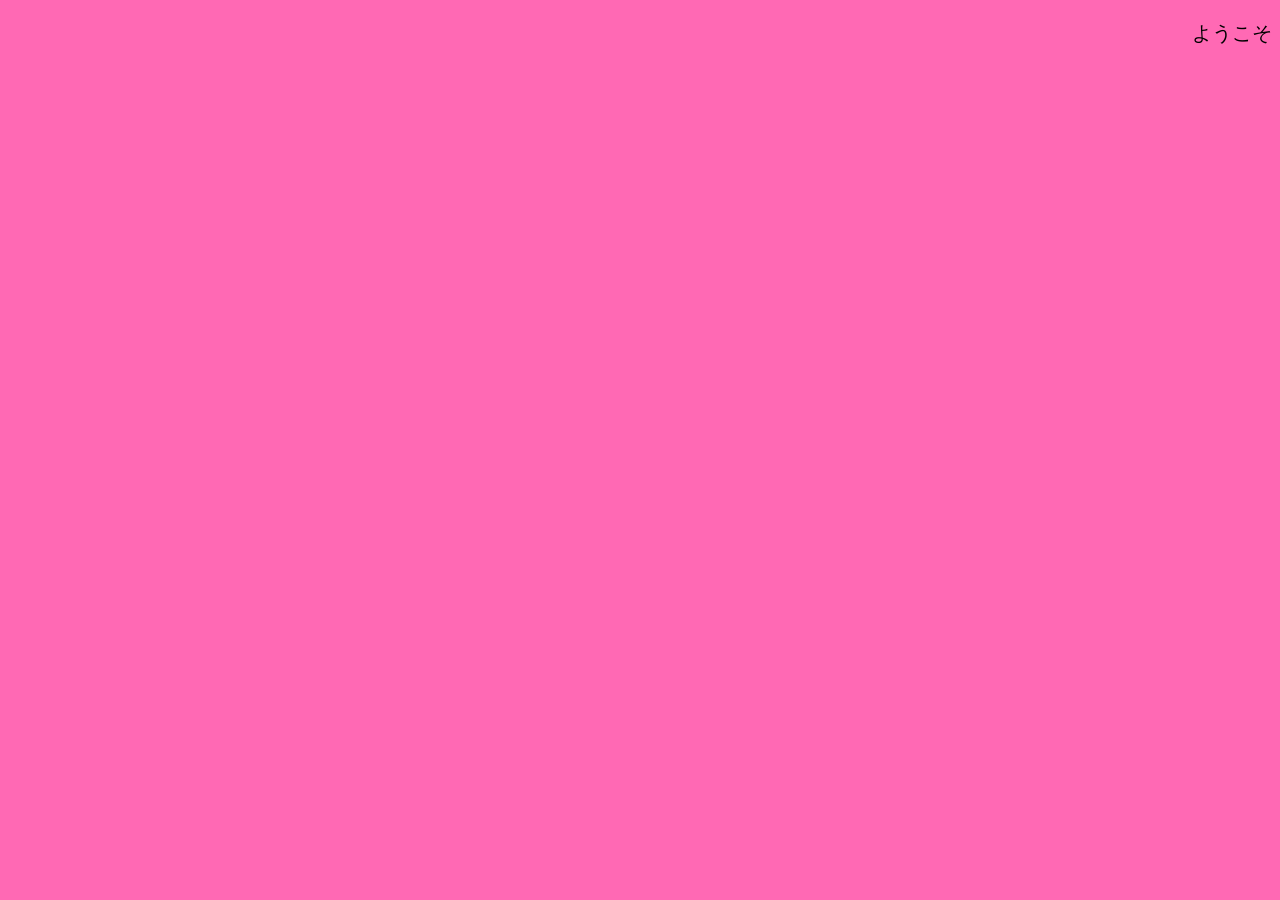
==== index.html @ 446f1ccd "first commit" ====
<!DOCTYPE html>
<html>
<head>
	<meta charset="utf-8">
	<meta name="viewport" content="width=device-width, initial-scale=1">
	<link rel="stylesheet" type="text/css" href="style.css">
	<title>Test</title>
</head>
<body>
	<p><marquee>ようこそパートナーのスレーミンでございます。</marquee></p>
</body>
</html>
---- style.css ----
body{
	background-color: hotpink;
}
p
{
	text-align: center;
	font-family: arial;
	font-size: 20px;
	
}
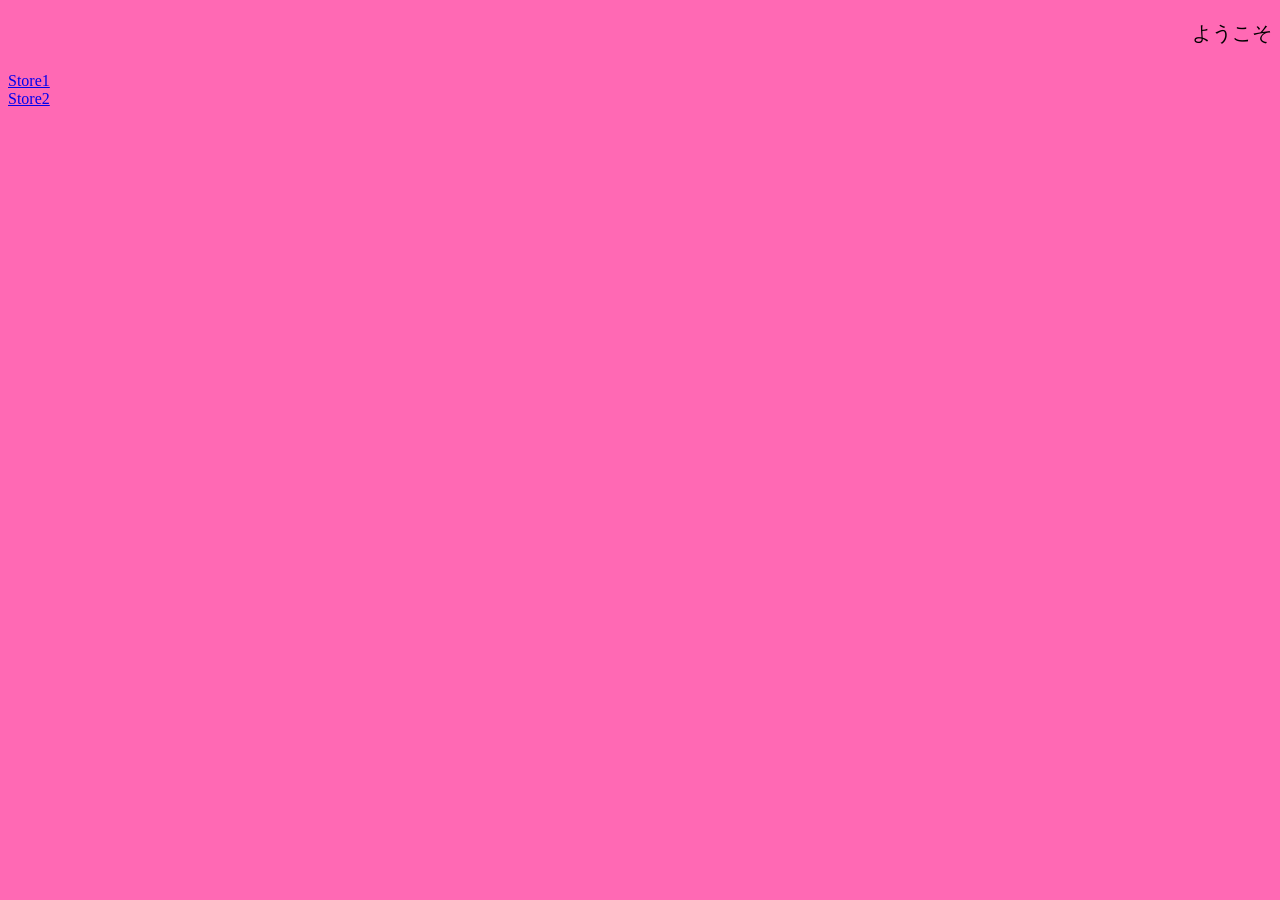
==== commit 8432e047: "second commit" ====
--- a/index.html
+++ b/index.html
@@ -8,5 +8,8 @@
 </head>
 <body>
 	<p><marquee>ようこそパートナーのスレーミンでございます。</marquee></p>
+	<a href="sub/store1.html">Store1</a>
+	<br>
+	<a href="sub/store2.html">Store2</a>
 </body>
 </html>
